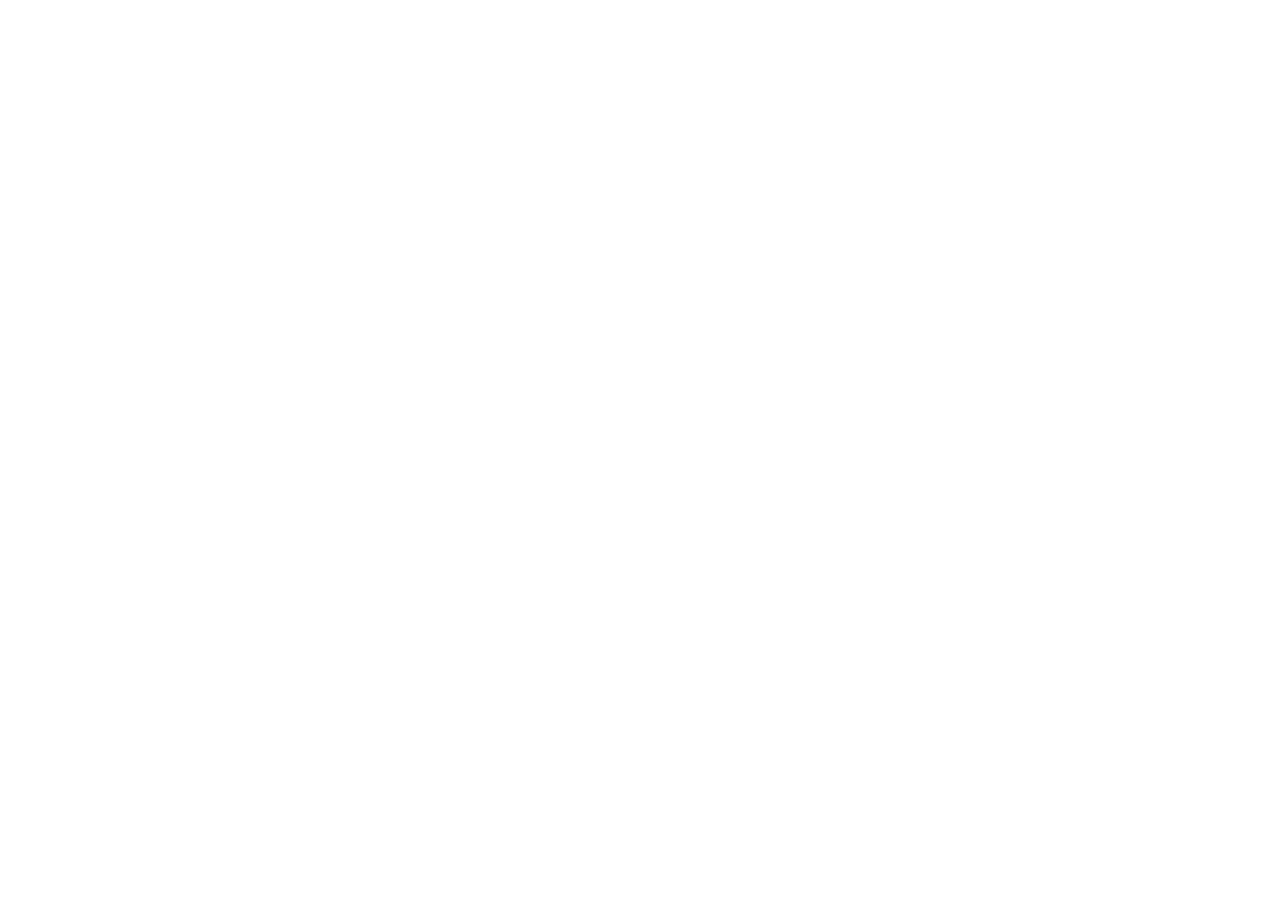
==== CodeAlpha_IMAGE GALLERY/index.html @ 6eb98e2e "head" ====
<!DOCTYPE html>
<html lang="en">
<head>
    <meta charset="UTF-8">
    <meta name="viewport" content="width=device-width, initial-scale=1.0">
    <title>My Creative Gallery</title>
    <link rel="stylesheet" href="/CodeAlpha_IMAGE GALLERY/styles.css">
    <link rel="stylesheet" href="https://cdnjs.cloudflare.com/ajax/libs/font-awesome/6.0.0/css/all.min.css">
</head>
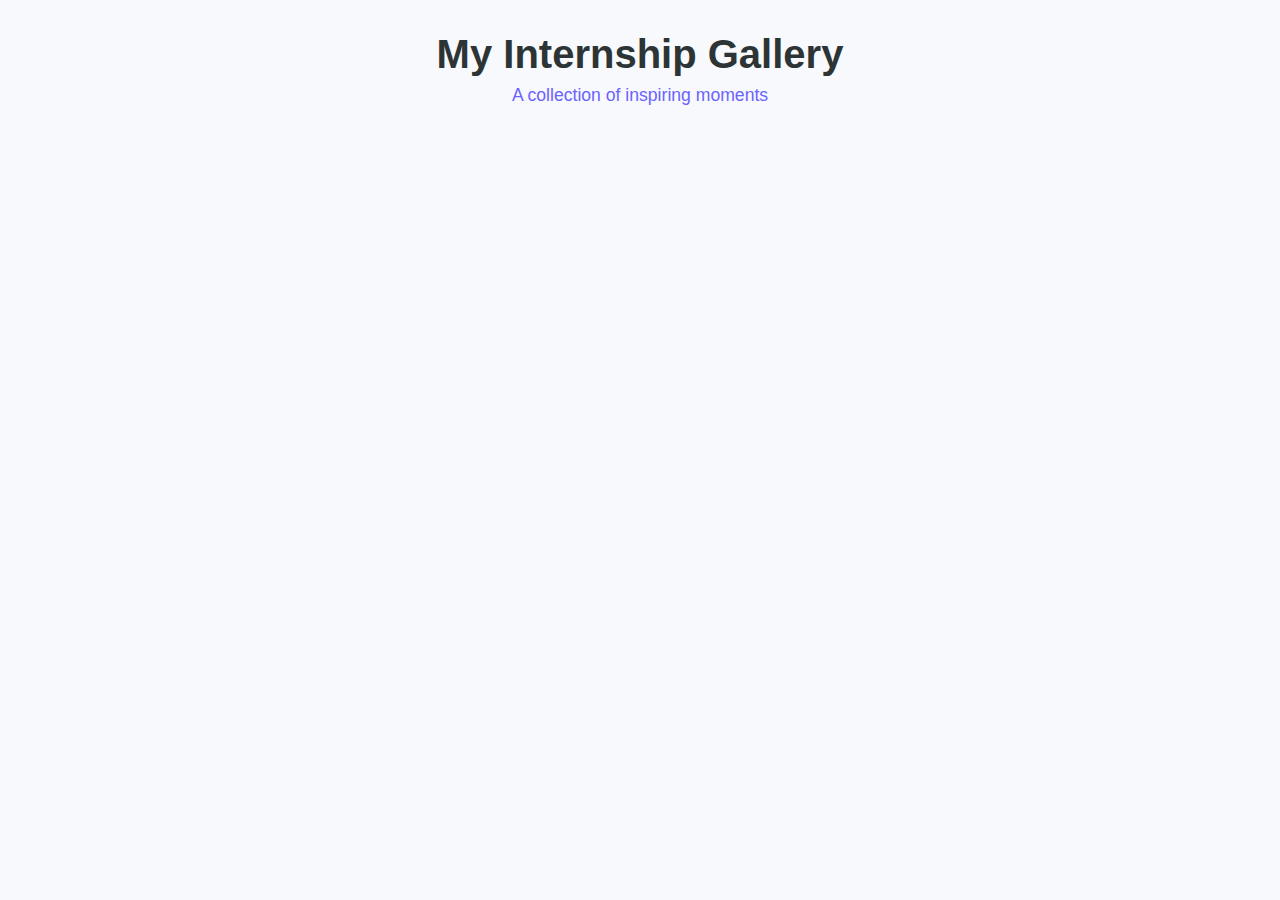
==== commit 8463581c: "header" ====
--- a/CodeAlpha_IMAGE GALLERY/index.html
+++ b/CodeAlpha_IMAGE GALLERY/index.html
@@ -7,3 +7,10 @@
     <link rel="stylesheet" href="/CodeAlpha_IMAGE GALLERY/styles.css">
     <link rel="stylesheet" href="https://cdnjs.cloudflare.com/ajax/libs/font-awesome/6.0.0/css/all.min.css">
 </head>
+<body>
+    <div class="container">
+        <header>
+            <h1>My Internship Gallery</h1>
+            <p class="subtitle">A collection of inspiring moments</p>
+        </header>
+
--- a/CodeAlpha_IMAGE GALLERY/styles.css
+++ b/CodeAlpha_IMAGE GALLERY/styles.css
@@ -0,0 +1,159 @@
+* {
+    margin: 0;
+    padding: 0;
+    box-sizing: border-box;
+}
+
+:root {
+    --primary-color: #6C63FF;
+    --text-color: #2D3436;
+    --background: #F7F9FC;
+    --shadow: rgba(149, 157, 165, 0.2);
+}
+
+body {
+    font-family: 'Segoe UI', Tahoma, Geneva, Verdana, sans-serif;
+    background-color: var(--background);
+    min-height: 100vh;
+    padding: 2rem;
+}
+
+.container {
+    max-width: 1000px;
+    margin: 0 auto;
+}
+
+header {
+    text-align: center;
+    margin-bottom: 3rem;
+}
+
+h1 {
+    color: var(--text-color);
+    font-size: 2.5rem;
+    margin-bottom: 0.5rem;
+}
+
+.subtitle {
+    color: var(--primary-color);
+    font-size: 1.1rem;
+}
+
+.gallery-container {
+    display: flex;
+    align-items: center;
+    gap: 1rem;
+    margin-bottom: 2rem;
+    background: white;
+    padding: 1rem;
+    border-radius: 20px;
+    box-shadow: 0 8px 30px var(--shadow);
+}
+
+.main-image-wrapper {
+    flex: 1;
+    aspect-ratio: 16/9;
+    overflow: hidden;
+    border-radius: 15px;
+}
+
+#mainImage {
+    width: 100%;
+    height: 100%;
+    object-fit: cover;
+    transition: transform 0.3s ease;
+}
+
+.nav-btn {
+    background: var(--primary-color);
+    border: none;
+    width: 40px;
+    height: 40px;
+    border-radius: 50%;
+    cursor: pointer;
+    display: flex;
+    align-items: center;
+    justify-content: center;
+    transition: transform 0.2s ease;
+}
+
+.nav-btn:hover {
+    transform: scale(1.1);
+}
+
+.nav-btn i {
+    color: white;
+    font-size: 1.2rem;
+}
+
+.thumbnails {
+    display: flex;
+    gap: 1rem;
+    justify-content: center;
+    flex-wrap: wrap;
+    margin: 2rem 0;
+}
+
+.thumbnail {
+    width: 80px;
+    height: 80px;
+    border-radius: 10px;
+    cursor: pointer;
+    object-fit: cover;
+    transition: all 0.2s ease;
+    border: 3px solid transparent;
+}
+
+.thumbnail:hover {
+    transform: translateY(-3px);
+}
+
+.thumbnail.active {
+    border-color: var(--primary-color);
+}
+
+footer {
+    text-align: center;
+    margin-top: 3rem;
+    color: var(--text-color);
+    font-size: 0.9rem;
+}
+
+footer p {
+    opacity: 0.8;
+}
+
+@media (max-width: 768px) {
+    body {
+        padding: 1rem;
+    }
+
+    h1 {
+        font-size: 2rem;
+    }
+
+    .gallery-container {
+        padding: 0.5rem;
+    }
+
+    .thumbnail {
+        width: 60px;
+        height: 60px;
+    }
+}
+
+@media (max-width: 480px) {
+    h1 {
+        font-size: 1.5rem;
+    }
+
+    .nav-btn {
+        width: 35px;
+        height: 35px;
+    }
+
+    .thumbnail {
+        width: 50px;
+        height: 50px;
+    }
+} 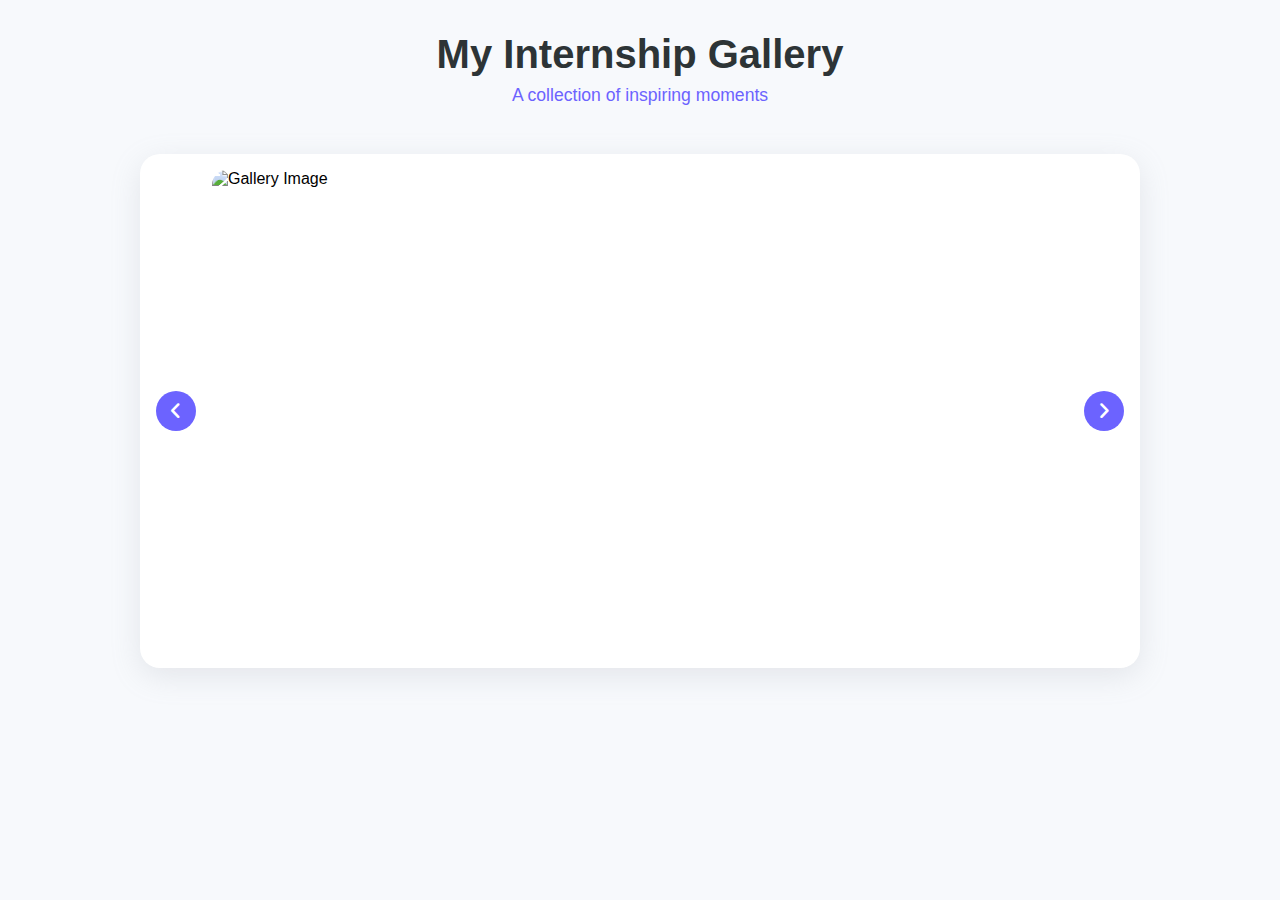
==== commit 556d9e58: "Update index.html" ====
--- a/CodeAlpha_IMAGE GALLERY/index.html
+++ b/CodeAlpha_IMAGE GALLERY/index.html
@@ -14,3 +14,20 @@
             <p class="subtitle">A collection of inspiring moments</p>
         </header>
 
+        <div class="gallery-container">
+            <button class="nav-btn" id="prevBtn">
+                <i class="fas fa-angle-left"></i>
+            </button>
+            
+            <div class="main-image-wrapper">
+                <img src="images/image1.jpg" alt="Gallery Image" id="mainImage">
+            </div>
+            
+            <button class="nav-btn" id="nextBtn">
+                <i class="fas fa-angle-right"></i>
+            </button>
+        </div>
+    
+    <script src="/CodeAlpha_IMAGE GALLERY/script.js"></script>
+</body>
+</html>
